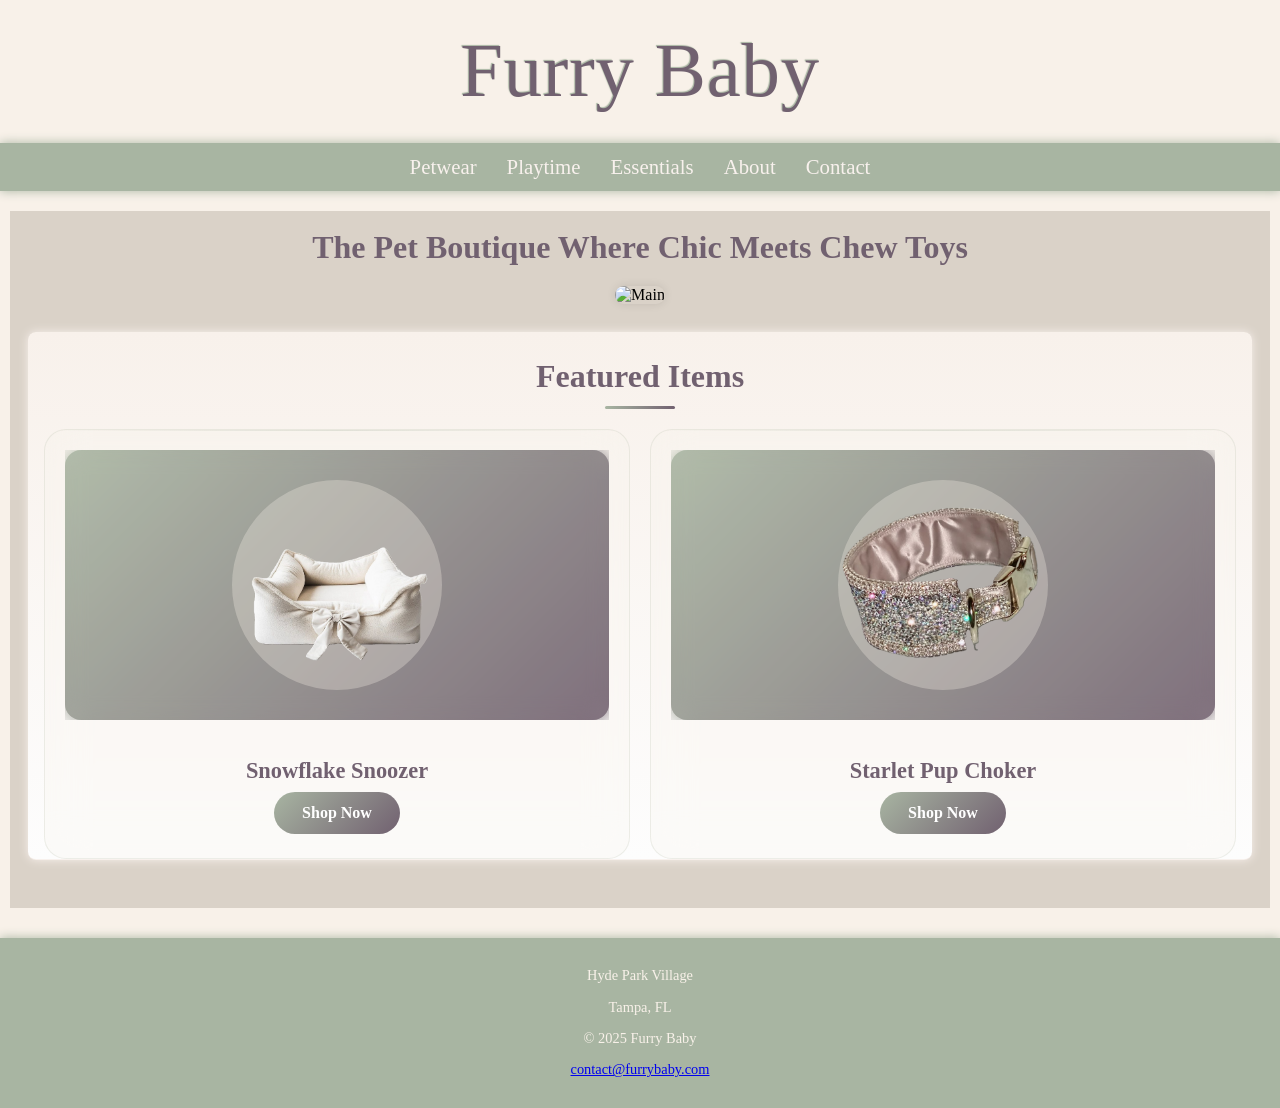
==== index.html @ f74c1722 "Fix homepage image path casing to match actual asset filename" ====
<!DOCTYPE html>
<html lang="en">
<head>
    <meta charset="UTF-8">
    <meta name="viewport" content="width=device-width, initial-scale=1.0">
    <title>Furry Baby</title>
    <link rel="stylesheet" href="css/style.css">
</head>
<body>
    <header>
        <h1><a href="index.html" class="velvet-header">Furry Baby</a></h1>
    </header>
        <nav>
            <ul>
                <li><a href="petwear.html">Petwear</a></li>
                <li><a href="toys.html">Playtime</a></li>
                <li><a href="essentials.html">Essentials</a></li>
                <li><a href="about.html">About</a></li>
                <li><a href="contact.html">Contact</a></li>
            </ul>
        </nav>
<main>
        <div class="section-header">
            <h2>The Pet Boutique Where Chic Meets Chew Toys</h2>
            <img class="homepage-header-image" src="img/blacklab1.png" alt="Main">
        </div>

         <div class="section-body">
        </div>

    <section class="featured-section">
        <div class="floating-elements">
            <div class="floating-circle"></div>
            <div class="floating-circle"></div>
            <div class="floating-circle"></div>
        </div>
        
        <div class="featured-section-header">
            <h2 class="section-title">Featured Items</h2>
            <p class="section-subtitle"></p>
        </div>
        
        <div class="products-grid">
            <div class="product-card">
                <div class="product-image">
                    <div class="product-image-placeholder"><img src="img/featuredbed.png" alt="White Plush Dog Bed"></div>
                </div>
                <div class="product-info">
                    <h3 class="product-title">Snowflake Snoozer</h3>
                    <a class="product-button featured-button-link" href="essentials.html"><span>Shop Now</span></a>
                </div>
            </div>
            
            <div class="product-card">
                <div class="product-image">
                    <div class="product-image-placeholder"><img src="img/featuredcollar.png" alt="Rhinestone Dog Collar"></div>
                </div>
                <div class="product-info">
                    <h3 class="product-title">Starlet Pup Choker</h3>
                    <a class="product-button featured-button-link" href="essentials.html"><span>Shop Now</span></a>
                </div>
            </div>
        </div>
    </section>
    <div class="spacer-element"></div>
</main>
    <footer>
        <p>Hyde Park Village</p>
        <p>Tampa, FL</p>
        <p><span>&copy; 2025 Furry Baby</span></p>
        <p><a href="mailto:contact@furrybaby.com">contact@furrybaby.com</a>
        </p>
    </footer>
</body>
</html>
---- css/style.css ----
body {
    margin: 0;
    font-family: "Playfair Display", "Cormorant Garamond", Georgia, serif;
    background-color: #f8f1e9;
    background-size: cover;
    background-repeat: no-repeat;
    background-position: center;
    min-height: 100vh;
}

/* Header Styles */
header {
    display: flex;
    justify-content: center;
}

.velvet-header {
    font-family: "Playfair Display", "Cormorant Garamond", Georgia, serif;
    font-size: clamp(2.8rem, 6vw, 4.8rem);
    font-weight: 450;
    color: #716170;
    text-align: center;
    display: inline-block;
    line-height: 1.1;
    text-shadow: -1px -1px 1px #a8b5a2, 1px 1px 1px #f8f1e9;
}

header h1 a {
    padding: 0.5rem 0;
    text-align: center;
    font-size: clamp(2.2rem, 4vw, 3rem);
    text-decoration: none;
    background-size: cover;
    letter-spacing: 0.01em;
}

/* Navigation Styles */
nav {
    background-color: #a8b5a2;
    box-shadow: 0 0 10px #a8b5a2;
}

.space-around {
  display: flex;
  flex-wrap: nowrap;
  justify-content: space-around;
}

nav ul li {
    display: inline-block;
    padding: .1rem 0;
    justify-content: center;
}

nav ul {
    list-style: none;
    padding: 0;
    display: flex;
    justify-content: center;
    margin: 0;
}

nav ul li a {
    color: #f8f1ed;
    font-size: 1.3em;
    text-decoration: none;
    padding: 10px 15px;
    display: block;
    transition: background-color 0.3s ease;
    text-align: center;
}

nav ul li a:hover {
    color: #716170;
    transform: scale(1.08);
    border-radius: 6px;
    transition: background-color 0.3s, color 0.3s, border 0.3s;
}

nav ul li a.active {
    background-color: #716170;
    opacity: 75%;
    color: #f8f1e9;
    border-radius: 6px;
    box-shadow: 0 4px 12px rgba(113, 97, 112, 0.15);
}

/* Main Content Area */
main {
    padding: 18px;
    max-width: none;
    margin: 20px 10px;
    background-color: #dad2c8;
}

section {
    margin-bottom: 20px;
    padding-bottom: 18px;
    border-bottom: 1px solid #f8f1ed;
    background: linear-gradient(to bottom, #f8f1eb, #fdfdfd);
    border-radius: 8px;
    box-shadow: 0 0 10px #f8f1ed;
}

section:last-child {
    border-bottom: none;
    margin-bottom: 0;
}

main h2 {
    color: #716170;
    margin-top: 0;
    margin-bottom: 12px;
    justify-content: center;
    font-weight: bold;
}

main p {
    margin-bottom: 10px;
    font-size: 1.1em;
    line-height: 1.6;
    color: #716170;
}

main ul {
    margin-left: 20px;
}

/* Spacing for Section Tags */
.section-header {
    display: flex;
    flex-direction: column;
    justify-content: center;
    align-items: center;
    min-height: 70px;
    text-align: center;
    margin-bottom: 4px;
}

.section-header h2 {
    font-size: 2.0rem;
    font-weight: 700;
}

.section-body {
    padding: 8px;
}

section img {
    margin: 8px 0;
    max-width: 100%;
    height: auto;
    display: block;
}

.alternative-section {
    display: flex;
    justify-content: center;
}

.alternative-section-header {
    padding: 30px;
    display: flex;
    justify-content: center;
    margin-top: 14px;
}

.alternative-section-body {
    padding: 30px;
    margin-bottom: 30px;
}

.homepage-header-image {
    max-width: min(580px, calc(100% - 20px));
    height: auto;
    margin: 8px auto;
    border-radius: 15px;
    box-shadow: 0 0 10px rgba(0, 0, 0, 0.1);
    transition: transform 0.3s ease;
    display: block;
}

/* FOOTER */
footer {
    text-align: center;
    background-color: #a8b5a2;
    color: #f8f1e9;
    margin-top: 30px;
    box-shadow: 0 0 10px #a8b5a2;
    padding: 15px 0;
    font-size: 0.9em;
}

/* PETWEAR */
.clothes-list h2 {
    display: flex;
    flex: 0 0 100%;
    justify-content: center;
    align-items: center;
    min-height: 90px;
    margin: 0;
    text-align: center;
}

.clothes-list {
    color: #716170;
    display: flex;
    flex-wrap: wrap;
    gap: 18px;
    justify-content: center;
    align-items: flex-start;
}

.clothes-item {
    display: flex;
    flex-direction: column;
    align-items: center;
    flex: 0 1 clamp(160px, 19vw, 220px);
    width: clamp(160px, 19vw, 220px);
    max-width: calc(50% - 12px);
}

.clothes-desc {
    text-align: center;
    color: #716170;
    margin-top: 4px;
}

.clothes-item img {
    max-width: 100%;
    width: clamp(160px, 19vw, 220px);
    height: auto;
    object-fit: contain;
    border-radius: 8px;
    display: block;
}

.table-responsive {
    width: 100%;
    overflow-x: auto;
}

/* Size Chart */
.sizing-chart table {
    width: 75%;
    border-collapse: collapse;
    background: #fff;
    margin: 20px auto;
    font-size: 1em;
    border-radius: 8px;
    overflow: hidden;
    box-shadow: 0 2px 8px #a8b5a2;
}

@media screen and (max-width: 800px) {
    .sizing-chart table {
        width: 100%;
        font-size: 0.95em;
    }
}

.sizing-chart th, .sizing-chart td {
    border: 1px solid #dad2c8;
    padding: 12px 10px;
    text-align: left;
}

.sizing-chart th {
    background: #f8f1ed;
    color: #716170;
    font-weight: bold;
}

.sizing-chart tr:nth-child(even) {
    background: #f8f1eb;
}

/* TOYS */
.toy-list h2 {
    display: flex;
    flex: 0 0 100%;
    justify-content: center;
    align-items: center;
    min-height: 90px;
    margin: 0;
    text-align: center;
}

.toy-list {
    color: #716170;
    display: flex;
    flex-wrap: wrap;
    gap: 18px;
    justify-content: center;
    align-items: flex-start;
}

.toy-item {
    display: flex;
    flex-direction: column;
    align-items: center;
    flex: 0 1 clamp(160px, 19vw, 220px);
    width: clamp(160px, 19vw, 220px);
    max-width: calc(50% - 12px);
}

.toy-desc {
    text-align: center;
    color: #716170;
    font-weight: bold;
    margin-top: 4px;
}

.toy-item img {
    max-width: 100%;
    width: clamp(160px, 19vw, 220px);
    height: auto;
    object-fit: contain;
    border-radius: 8px;
    display: block;
}

/* ESSENTIALS */
.essentials-list h2 {
    display: flex;
    flex: 0 0 100%;
    justify-content: center;
    align-items: center;
    min-height: 90px;
    margin: 0;
    text-align: center;
}

.essentials-list {
    color: #716170;
    display: flex;
    flex-wrap: wrap;
    gap: 18px;
    justify-content: center;
    align-items: flex-start;
}

.essentials-item {
    display: flex;
    flex-direction: column;
    align-items: center;
    flex: 0 1 clamp(160px, 19vw, 220px);
    width: clamp(160px, 19vw, 220px);
    max-width: calc(50% - 12px);
}

.essentials-item img {
    max-width: 100%;
    width: clamp(160px, 19vw, 220px);
    height: auto;
    object-fit: contain;
    border-radius: 8px;
    display: block;
}

.essentials-desc {
    text-align: center;
    color: #716170;
    margin-top: 4px;
}

/* CONTACT FORM */
.spacer-element {
    padding-top: 30px;
}

.contact {
    max-width: 500px;
    margin: 0 auto;
    background: #f8f1ed;
    border-radius: 12px;
    box-shadow: 0 0 12px #a8b5a2;
    padding: 28px 20px;
}

.contact-form {
    margin-bottom: 16px;
    display: flex;
    flex-direction: column;
}

.contact-form label {
    color: #716170;
    font-size: 1.1em;
    margin-bottom: 6px;
    font-weight: 500;
}

.contact-form input[type="text"],
.contact-form input[type="email"],
.contact-form textarea {
    padding: 10px 12px;
    border: 1px solid #a8b5a2;
    border-radius: 6px;
    background: #fff;
    font-size: 1em;
    color: #716170;
    margin-bottom: 4px;
    transition: border-color 0.2s;
}

.contact-form input[type="text"]:focus,
.contact-form input[type="email"]:focus,
.contact-form textarea:focus {
    border-color: #716170;
    outline: none;
}

.contact-form input[type="checkbox"] {
    accent-color: #a8b5a2;
    margin-right: 8px;
}

.contact-form button[type="submit"] {
    background: #a8b5a2;
    color: #fff;
    border: none;
    border-radius: 6px;
    padding: 12px 0;
    font-size: 1.1em;
    font-weight: bold;
    cursor: pointer;
    box-shadow: 0 2px 8px rgba(113, 97, 112, 0.08);
    transition: background 0.2s, color 0.2s;
}

.contact-form button[type="submit"]:hover {
    background: #716170;
    color: #f8f1ed;
}

/* Responsive Help */
@media screen and (max-width: 800px) {
  main {
    padding: 10px;
    margin: 10px 0;
  }
  .bed-list, .collar-list, .toy-list, .clothes-list, .essentials-list {
    gap: 12px;
  }
  .bed-item, .collar-item {
    width: 45vw;
    max-width: 180px;
  }
  .bed-item img, .collar-item img {
    width: 90px;
    height: 90px;
  }
  nav ul li a {
    font-size: 1em;
    padding: 8px 6px;
  }
  .clothes-item,
  .toy-item,
  .essentials-item,
  .clothes-item img,
  .toy-item img,
  .essentials-item img {
    width: min(42vw, 180px);
    flex-basis: min(42vw, 180px);
  }
}

@media screen and (max-width: 500px) {
  .velvet-header {
    font-size: 2.5em;
  }
  .bed-item, .collar-item {
    width: 90vw;
    max-width: 98vw;
  }
  .bed-item img, .collar-item img {
    width: 60px;
    height: 60px;
  }
  .contact {
    padding: 12px 4px;
  }
  .clothes-item,
  .toy-item,
  .essentials-item,
  .clothes-item img,
  .toy-item img,
  .essentials-item img {
    width: min(44vw, 170px);
    flex-basis: min(44vw, 170px);
  }
}

/* Featured Product Section */
.featured-section {
    max-width: 1200px;
    margin: 0 auto;
    padding: 8px 1rem 0;
}

.featured-section-header {
    text-align: center;
    margin-bottom: 1.5rem;
    animation: fadeInUp 0.8s ease-out;
}

.section-title {
    font-size: 2.0rem;
    font-weight: 700;
    color: #716170;
    margin-bottom: 0.8rem;
    position: relative;
    padding: 18px 16px 10px;
}

.section-title::after {
    content: '';
    position: absolute;
    bottom: -0.3rem;
    left: 50%;
    transform: translateX(-50%);
    width: 70px;
    height: 3px;
    background: linear-gradient(90deg, #a8b5a2, #716170);
    border-radius: 2px;
}

.section-subtitle {
    font-size: 1.1rem;
    color: #716170;
    opacity: 0.8;
    max-width: 600px;
    margin: 0 auto;
    line-height: 1.4;
}

.products-grid {
    display: grid;
    grid-template-columns: repeat(auto-fit, minmax(280px, 1fr));
    gap: 1.25rem;
    margin-top: 1.5rem;
    align-items: stretch;
}

.product-card {
    background: rgba(248, 241, 233, 0.25);
    backdrop-filter: blur(20px);
    border: 1px solid rgba(168, 181, 162, 0.2);
    border-radius: 22px;
    padding: 1.25rem;
    transition: all 0.4s cubic-bezier(0.4, 0, 0.2, 1);
    position: relative;
    overflow: hidden;
    animation: fadeInUp 0.8s ease-out;
    display: flex;
    flex-direction: column;
    justify-content: space-between;
}

.product-card:nth-child(2) {
    animation-delay: 0.2s;
}

.product-card::before {
    content: '';
    position: absolute;
    top: 0;
    left: 0;
    right: 0;
    height: 1px;
    background: linear-gradient(90deg, transparent, rgba(168, 181, 162, 0.3), transparent);
}

.product-card:hover {
    transform: translateY(-6px);
    background: rgba(248, 241, 233, 0.35);
    border-color: rgba(168, 181, 162, 0.4);
    box-shadow: 0 16px 32px rgba(113, 97, 112, 0.15);
}

.product-image {
    width: 100%;
    height: 270px;
    background: linear-gradient(135deg, #a8b5a2 0%, #716170 100%);
    border-radius: 16px;
    margin-bottom: 1rem;
    position: relative;
    overflow: hidden;
    display: flex;
    align-items: center;
    justify-content: center;
    transition: transform 0.4s ease;
}

.product-card:hover .product-image {
    transform: scale(1.02);
}

.product-image::before {
    content: '';
    position: absolute;
    inset: 0;
    background: rgba(248, 241, 233, 0.1);
    backdrop-filter: blur(10px);
}

.product-image-placeholder {
    width: clamp(170px, 18vw, 210px);
    height: clamp(170px, 18vw, 210px);
    background: rgba(248, 241, 233, 0.3);
    border-radius: 50%;
    display: flex;
    align-items: center;
    justify-content: center;
    font-size: 3rem;
    color: #f8f1e9;
    position: relative;
    z-index: 1;
}

.product-image-placeholder img {
    width: clamp(170px, 18vw, 210px);
    max-width: 100%;
    height: auto;
    object-fit: contain;
    border-radius: 12px;
    display: block;
}

.product-info {
    text-align: center;
}

.product-title {
    font-size: 1.4rem;
    font-weight: 600;
    color: #716170;
    margin-bottom: 0.5rem;
    transition: color 0.3s ease;
}

.product-card:hover .product-title {
    color: #a8b5a2;
}

.product-price {
    font-size: 1.15rem;
    font-weight: 700;
    color: #a8b5a2;
    margin-bottom: 0.8rem;
}

.product-description {
    color: #716170;
    opacity: 0.8;
    line-height: 1.5;
    margin-bottom: 1rem;
    font-size: 0.9rem;
}

.product-button {
    display: inline-block;
    background: linear-gradient(135deg, #a8b5a2 0%, #716170 100%);
    color: #f8f1e9;
    border: none;
    padding: 0.75rem 1.75rem;
    border-radius: 50px;
    font-weight: 600;
    cursor: pointer;
    transition: all 0.3s ease;
    position: relative;
    overflow: hidden;
}

.product-button::before {
    content: '';
    position: absolute;
    inset: 0;
    background: linear-gradient(135deg, #716170 0%, #a8b5a2 100%);
    opacity: 0;
    transition: opacity 0.3s ease;
}

.product-button:hover::before {
    opacity: 1;
}

.product-button:hover {
    transform: translateY(-2px);
    box-shadow: 0 8px 20px rgba(113, 97, 112, 0.3);
}

.product-button span {
    position: relative;
    z-index: 1;
}

.featured-button-link {
    text-decoration: none;
    color: white;
}

@media (max-width: 768px) {
    .products-grid {
        grid-template-columns: 1fr;
        gap: 1.1rem;
    }

    .product-card {
        padding: 1.15rem;
    }

    .product-image {
        height: 230px;
    }

    .product-image-placeholder,
    .product-image-placeholder img {
        width: clamp(150px, 38vw, 200px);
        height: clamp(150px, 38vw, 200px);
    }

    .section-header {
        margin-bottom: 2rem;
    }
}

@media (max-width: 480px) {
    .products-grid {
        grid-template-columns: 1fr;
    }

    .product-card {
        padding: 1rem;
    }

    .product-image {
        height: 200px;
    }

    .product-image-placeholder,
    .product-image-placeholder img {
        width: clamp(120px, 42vw, 160px);
        height: clamp(120px, 42vw, 160px);
    }
}

/* End of Featured Product Section */
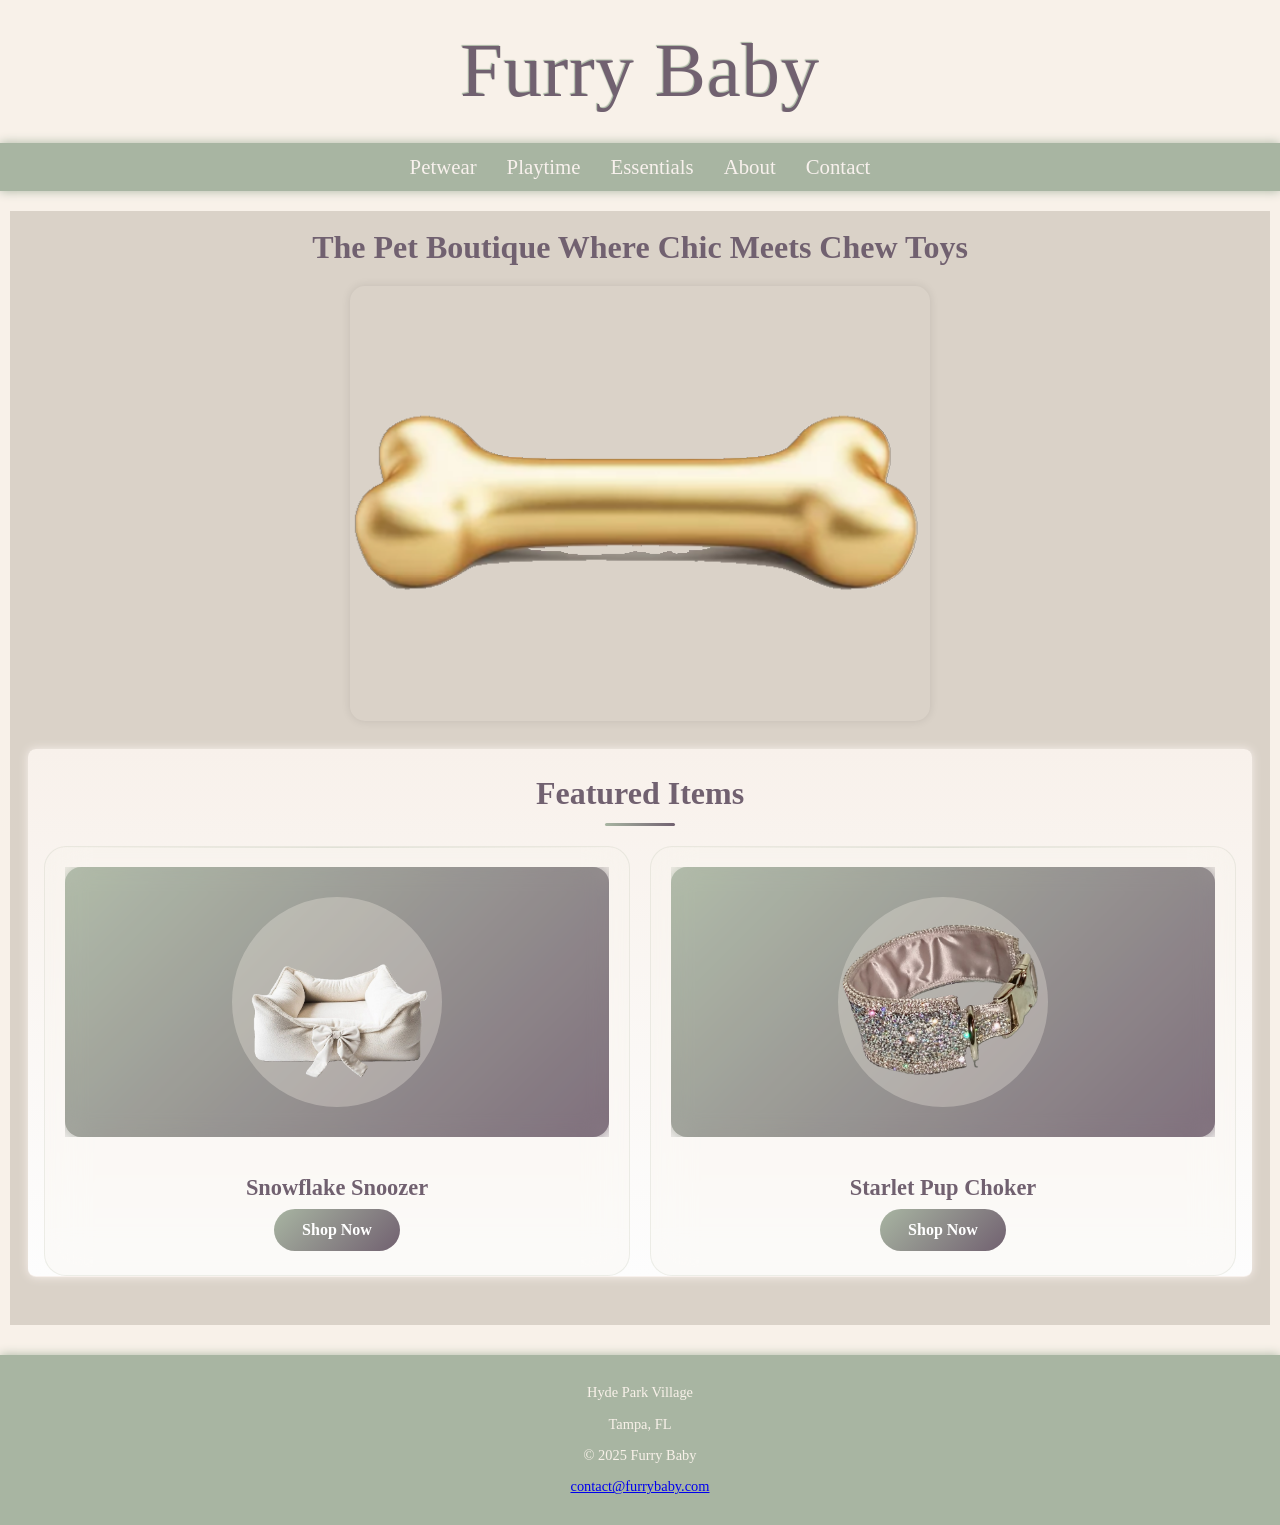
==== commit b12d33d3: "Refactor HTML structure and update images" ====
--- a/index.html
+++ b/index.html
@@ -10,66 +10,64 @@
     <header>
         <h1><a href="index.html" class="velvet-header">Furry Baby</a></h1>
     </header>
-        <nav>
-            <ul>
-                <li><a href="petwear.html">Petwear</a></li>
-                <li><a href="toys.html">Playtime</a></li>
-                <li><a href="essentials.html">Essentials</a></li>
-                <li><a href="about.html">About</a></li>
-                <li><a href="contact.html">Contact</a></li>
-            </ul>
-        </nav>
-<main>
+    <nav>
+        <ul>
+            <li><a href="petwear.html">Petwear</a></li>
+            <li><a href="toys.html">Playtime</a></li>
+            <li><a href="essentials.html">Essentials</a></li>
+            <li><a href="about.html">About</a></li>
+            <li><a href="contact.html">Contact</a></li>
+        </ul>
+    </nav>
+    <main>
         <div class="section-header">
             <h2>The Pet Boutique Where Chic Meets Chew Toys</h2>
-            <img class="homepage-header-image" src="img/blacklab1.png" alt="Main">
+            <img class="homepage-header-image" src="img/featuredtoy.png" alt="Featured toy">
         </div>
 
-         <div class="section-body">
-        </div>
+        <div class="section-body"></div>
 
-    <section class="featured-section">
-        <div class="floating-elements">
-            <div class="floating-circle"></div>
-            <div class="floating-circle"></div>
-            <div class="floating-circle"></div>
-        </div>
-        
-        <div class="featured-section-header">
-            <h2 class="section-title">Featured Items</h2>
-            <p class="section-subtitle"></p>
-        </div>
-        
-        <div class="products-grid">
-            <div class="product-card">
-                <div class="product-image">
-                    <div class="product-image-placeholder"><img src="img/featuredbed.png" alt="White Plush Dog Bed"></div>
+        <section class="featured-section">
+            <div class="floating-elements">
+                <div class="floating-circle"></div>
+                <div class="floating-circle"></div>
+                <div class="floating-circle"></div>
+            </div>
+            
+            <div class="featured-section-header">
+                <h2 class="section-title">Featured Items</h2>
+                <p class="section-subtitle"></p>
+            </div>
+            
+            <div class="products-grid">
+                <div class="product-card">
+                    <div class="product-image">
+                        <div class="product-image-placeholder"><img src="img/featuredbed.png" alt="White Plush Dog Bed"></div>
+                    </div>
+                    <div class="product-info">
+                        <h3 class="product-title">Snowflake Snoozer</h3>
+                        <a class="product-button featured-button-link" href="essentials.html"><span>Shop Now</span></a>
+                    </div>
                 </div>
-                <div class="product-info">
-                    <h3 class="product-title">Snowflake Snoozer</h3>
-                    <a class="product-button featured-button-link" href="essentials.html"><span>Shop Now</span></a>
+                
+                <div class="product-card">
+                    <div class="product-image">
+                        <div class="product-image-placeholder"><img src="img/featuredcollar.png" alt="Rhinestone Dog Collar"></div>
+                    </div>
+                    <div class="product-info">
+                        <h3 class="product-title">Starlet Pup Choker</h3>
+                        <a class="product-button featured-button-link" href="essentials.html"><span>Shop Now</span></a>
+                    </div>
                 </div>
             </div>
-            
-            <div class="product-card">
-                <div class="product-image">
-                    <div class="product-image-placeholder"><img src="img/featuredcollar.png" alt="Rhinestone Dog Collar"></div>
-                </div>
-                <div class="product-info">
-                    <h3 class="product-title">Starlet Pup Choker</h3>
-                    <a class="product-button featured-button-link" href="essentials.html"><span>Shop Now</span></a>
-                </div>
-            </div>
-        </div>
-    </section>
-    <div class="spacer-element"></div>
-</main>
+        </section>
+        <div class="spacer-element"></div>
+    </main>
     <footer>
         <p>Hyde Park Village</p>
         <p>Tampa, FL</p>
         <p><span>&copy; 2025 Furry Baby</span></p>
-        <p><a href="mailto:contact@furrybaby.com">contact@furrybaby.com</a>
-        </p>
+        <p><a href="mailto:contact@furrybaby.com">contact@furrybaby.com</a></p>
     </footer>
 </body>
 </html>
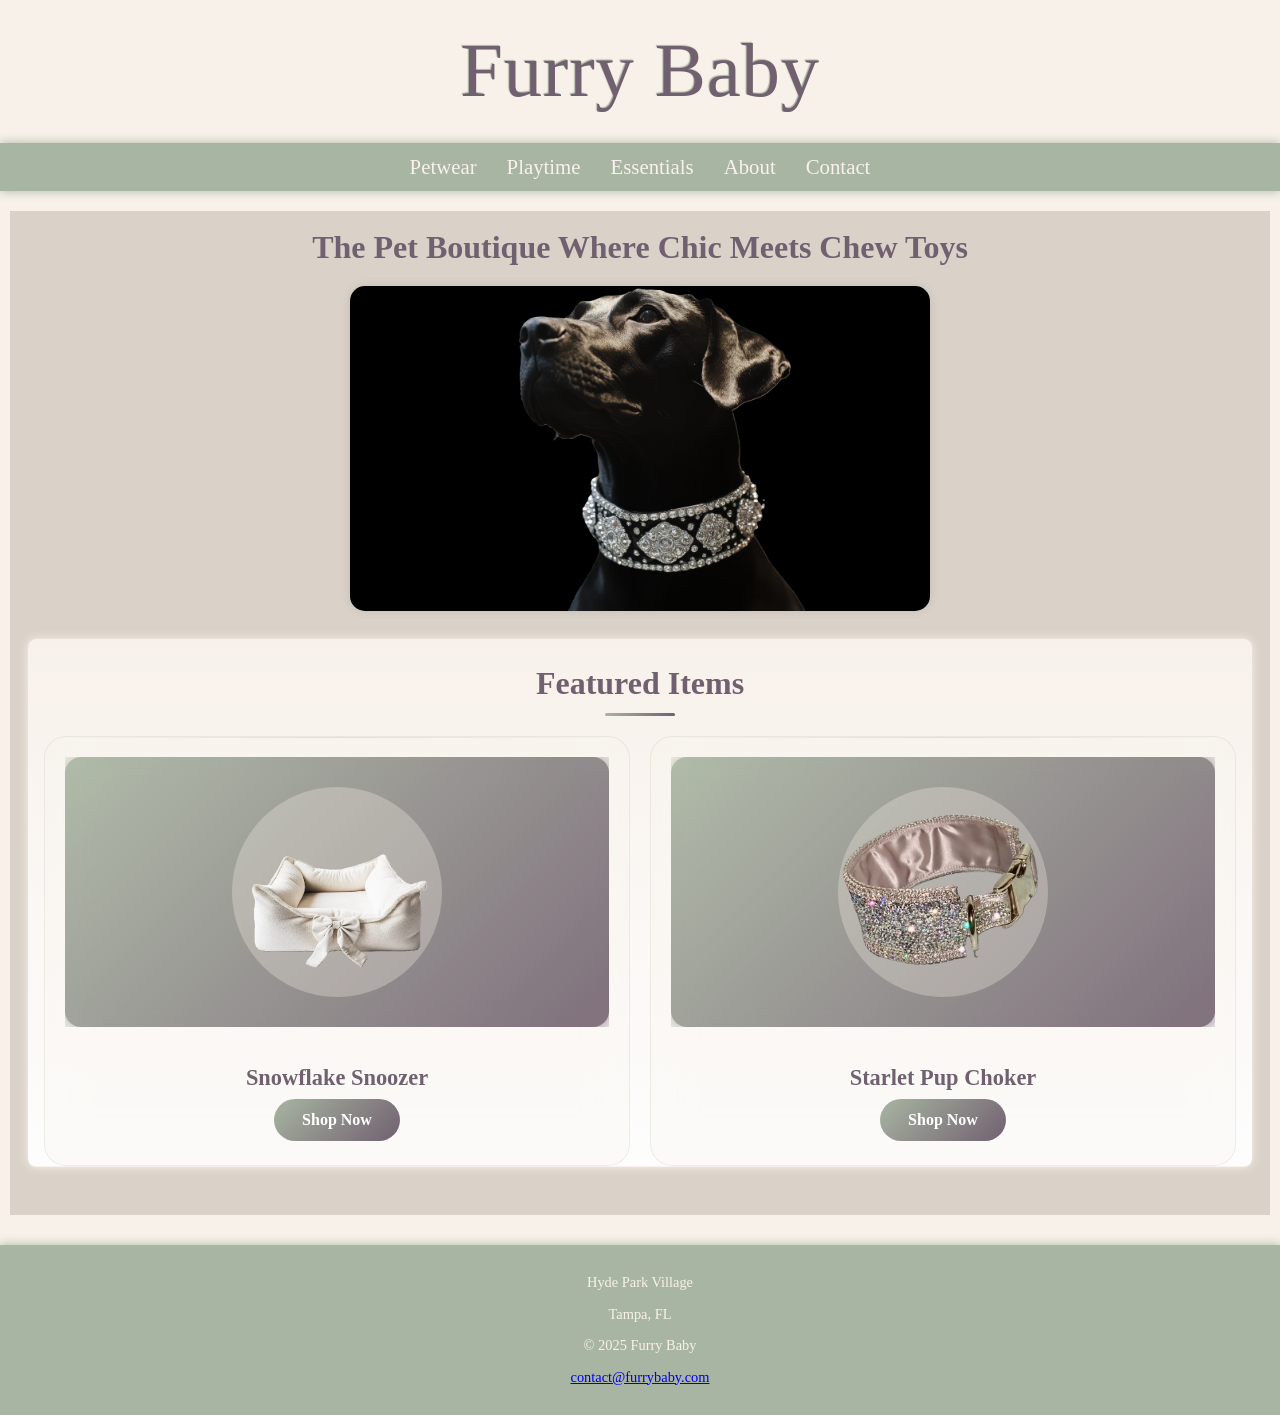
==== commit fe7d3e18: "Replace homepage header image with hero image" ====
--- a/index.html
+++ b/index.html
@@ -22,7 +22,7 @@
     <main>
         <div class="section-header">
             <h2>The Pet Boutique Where Chic Meets Chew Toys</h2>
-            <img class="homepage-header-image" src="img/featuredtoy.png" alt="Featured toy">
+            <img class="homepage-header-image" src="img/blacklab1.jpg" alt="Hero image">
         </div>
 
         <div class="section-body"></div>
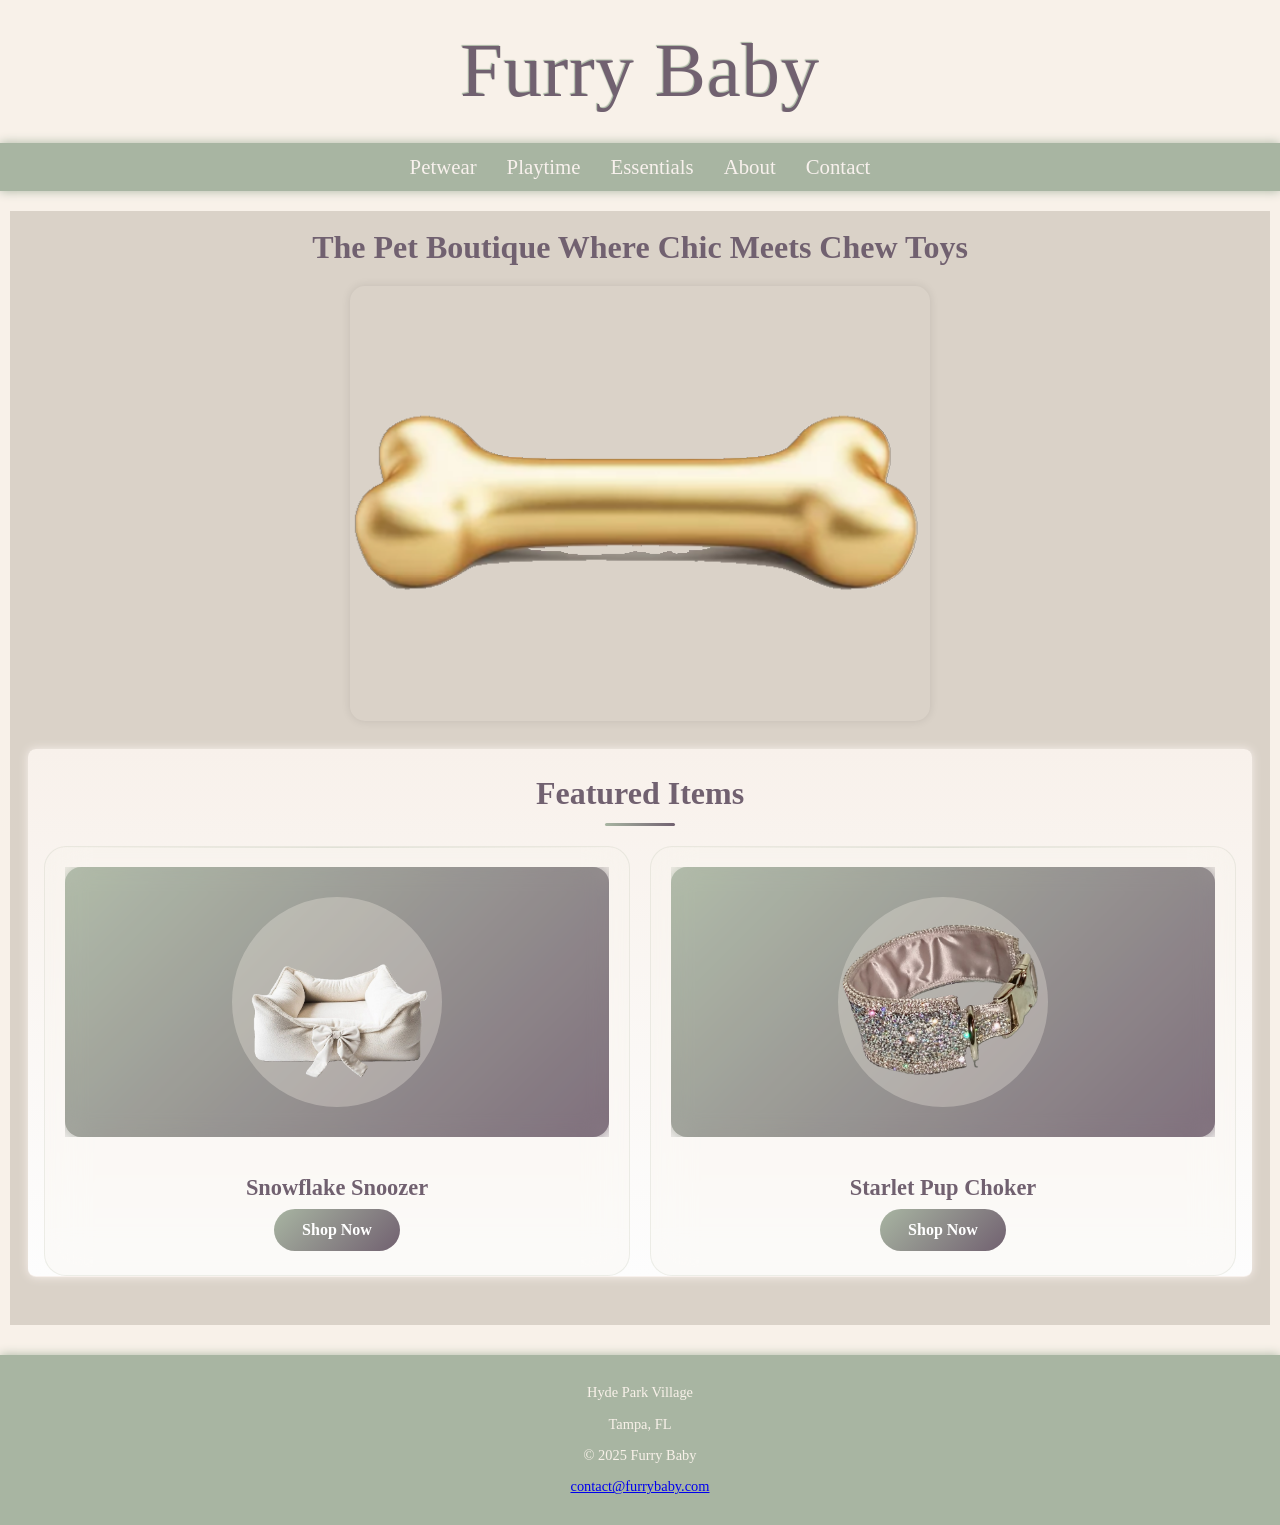
==== commit 61294d5f: "Update homepage header image to featured toy" ====
--- a/index.html
+++ b/index.html
@@ -22,7 +22,7 @@
     <main>
         <div class="section-header">
             <h2>The Pet Boutique Where Chic Meets Chew Toys</h2>
-            <img class="homepage-header-image" src="img/blacklab1.jpg" alt="Hero image">
+            <img class="homepage-header-image" src="img/featuredtoy.png" alt="Hero image">
         </div>
 
         <div class="section-body"></div>
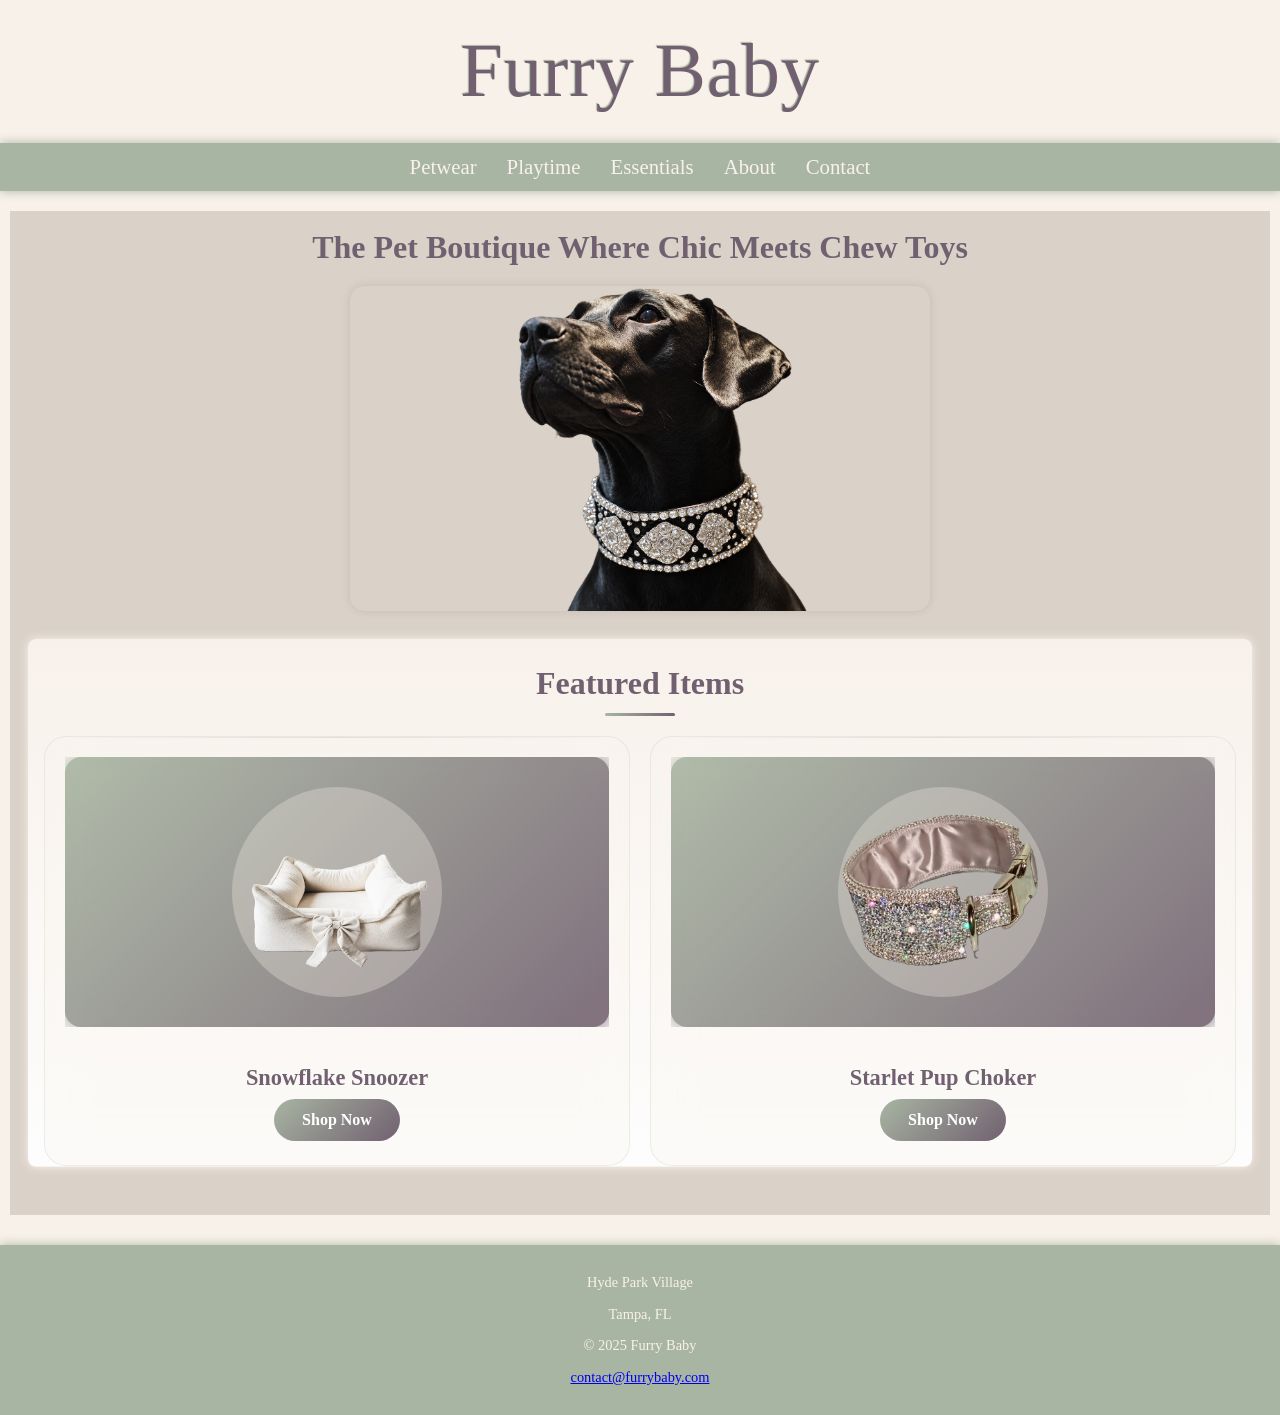
==== commit d516b98b: "Update homepage header image to black lab photo" ====
--- a/index.html
+++ b/index.html
@@ -22,7 +22,7 @@
     <main>
         <div class="section-header">
             <h2>The Pet Boutique Where Chic Meets Chew Toys</h2>
-            <img class="homepage-header-image" src="img/featuredtoy.png" alt="Hero image">
+            <img class="homepage-header-image" src="img/blacklab1.jpg" alt="Hero image">
         </div>
 
         <div class="section-body"></div>
